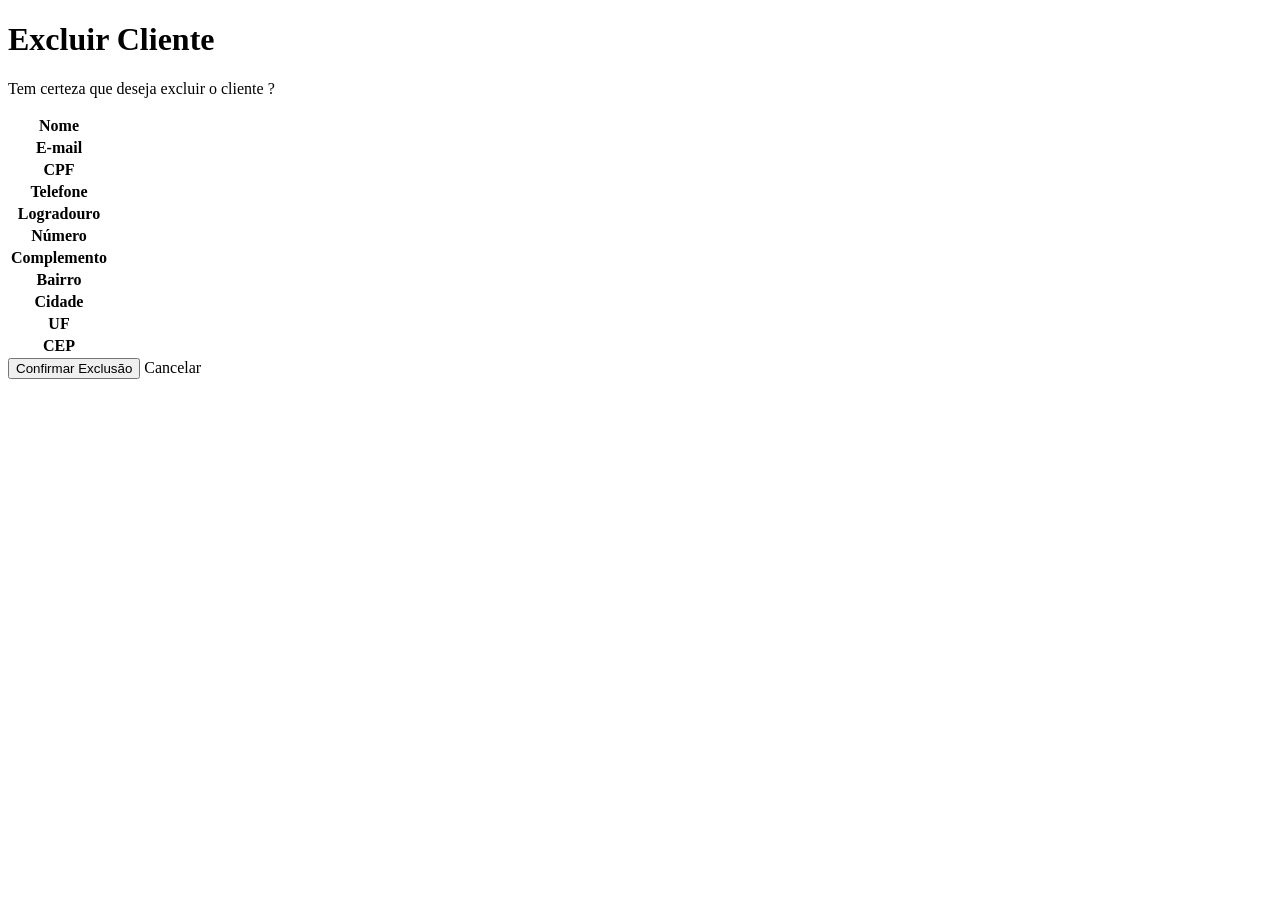
==== src/main/resources/templates/cliente/delete.html @ 8dd17c3d "FEAT: Adicionado ClienteService" ====
<!DOCTYPE html>
<html lang="pt-br" xmlns:th="http://www.thymeleaf.org">
<head>
    <meta charset="UTF-8">
    <title>Excluir Cliente</title>
    <link th:href="@{/css/bootstrap.min.css}" rel="stylesheet">
</head>

<body>

<div class="container mt-4">

    <h1>Excluir Cliente</h1>

    <div class="alert alert-danger">
        <p>
            Tem certeza que deseja excluir o cliente
            <strong th:text="${cliente.nome}"></strong>?
        </p>
    </div>

    <table class="table table-bordered">

        <tr>
            <th>Nome</th>
            <td th:text="${cliente.nome}"></td>
        </tr>

        <tr>
            <th>E-mail</th>
            <td th:text="${cliente.email}"></td>
        </tr>

        <tr>
            <th>CPF</th>
            <td th:text="${cliente.cpf}"></td>
        </tr>

        <tr>
            <th>Telefone</th>
            <td th:text="${cliente.telefone}"></td>
        </tr>

        <tr>
            <th>Logradouro</th>
            <td th:text="${cliente.logradouro}"></td>
        </tr>

        <tr>
            <th>Número</th>
            <td th:text="${cliente.numero}"></td>
        </tr>

        <tr>
            <th>Complemento</th>
            <td th:text="${cliente.complemento}"></td>
        </tr>

        <tr>
            <th>Bairro</th>
            <td th:text="${cliente.bairro}"></td>
        </tr>

        <tr>
            <th>Cidade</th>
            <td th:text="${cliente.cidade}"></td>
        </tr>

        <tr>
            <th>UF</th>
            <td th:text="${cliente.uf}"></td>
        </tr>

        <tr>
            <th>CEP</th>
            <td th:text="${cliente.cep}"></td>
        </tr>

    </table>

    <form th:action="@{/clientes/delete/{id}(id=${cliente.id})}" method="post">

        <button type="submit" class="btn btn-danger">
            Confirmar Exclusão
        </button>

        <a th:href="@{/clientes}" class="btn btn-secondary">
            Cancelar
        </a>

    </form>

</div>

<script th:src="@{/js/bootstrap.bundle.min.js}"></script>

</body>
</html>
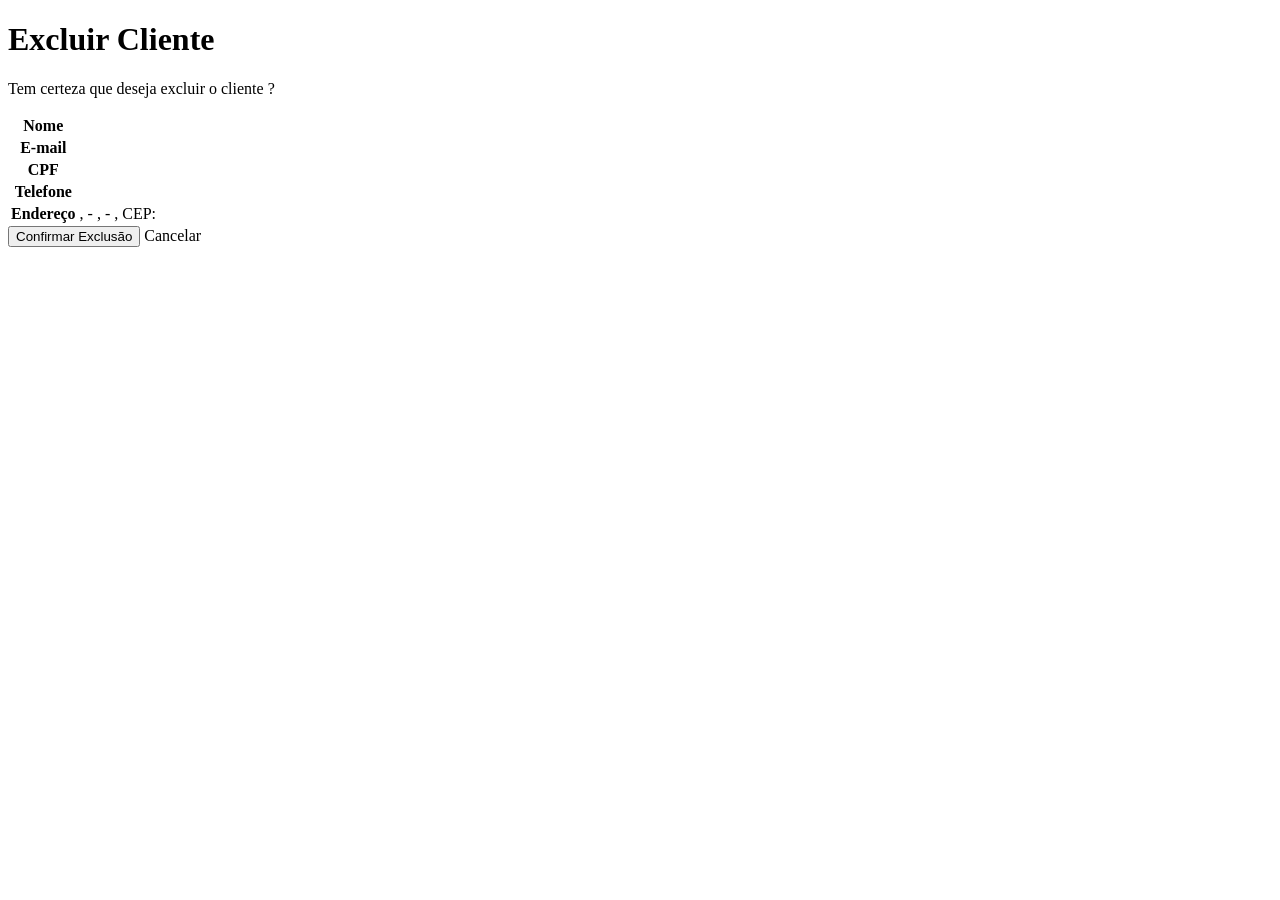
==== commit 5ede71a8: "FEAT: Adicionado telas de pedidos" ====
--- a/src/main/resources/templates/cliente/delete.html
+++ b/src/main/resources/templates/cliente/delete.html
@@ -1,4 +1,3 @@
-
 <!DOCTYPE html>
 <html lang="pt-br" xmlns:th="http://www.thymeleaf.org">
 <head>
@@ -6,95 +5,50 @@
     <title>Excluir Cliente</title>
     <link th:href="@{/css/bootstrap.min.css}" rel="stylesheet">
 </head>
-
 <body>
-
 <div class="container mt-4">
-
     <h1>Excluir Cliente</h1>
 
     <div class="alert alert-danger">
-        <p>
-            Tem certeza que deseja excluir o cliente
-            <strong th:text="${cliente.nome}"></strong>?
-        </p>
+        <p>Tem certeza que deseja excluir o cliente <strong th:text="${cliente.nome}"></strong>?</p>
     </div>
 
     <table class="table table-bordered">
-
         <tr>
             <th>Nome</th>
             <td th:text="${cliente.nome}"></td>
         </tr>
-
         <tr>
             <th>E-mail</th>
             <td th:text="${cliente.email}"></td>
         </tr>
-
         <tr>
             <th>CPF</th>
             <td th:text="${cliente.cpf}"></td>
         </tr>
-
         <tr>
             <th>Telefone</th>
             <td th:text="${cliente.telefone}"></td>
         </tr>
-
         <tr>
-            <th>Logradouro</th>
-            <td th:text="${cliente.logradouro}"></td>
+            <th>Endereço</th>
+            <td>
+                <span th:text="${cliente.logradouro}"></span>,
+                <span th:text="${cliente.numero}"></span>
+                <span th:text="${cliente.complemento}"></span> -
+                <span th:text="${cliente.bairro}"></span>,
+                <span th:text="${cliente.cidade}"></span> -
+                <span th:text="${cliente.uf}"></span>,
+                CEP: <span th:text="${cliente.cep}"></span>
+            </td>
         </tr>
-
-        <tr>
-            <th>Número</th>
-            <td th:text="${cliente.numero}"></td>
-        </tr>
-
-        <tr>
-            <th>Complemento</th>
-            <td th:text="${cliente.complemento}"></td>
-        </tr>
-
-        <tr>
-            <th>Bairro</th>
-            <td th:text="${cliente.bairro}"></td>
-        </tr>
-
-        <tr>
-            <th>Cidade</th>
-            <td th:text="${cliente.cidade}"></td>
-        </tr>
-
-        <tr>
-            <th>UF</th>
-            <td th:text="${cliente.uf}"></td>
-        </tr>
-
-        <tr>
-            <th>CEP</th>
-            <td th:text="${cliente.cep}"></td>
-        </tr>
-
     </table>
 
     <form th:action="@{/clientes/delete/{id}(id=${cliente.id})}" method="post">
-
-        <button type="submit" class="btn btn-danger">
-            Confirmar Exclusão
-        </button>
-
-        <a th:href="@{/clientes}" class="btn btn-secondary">
-            Cancelar
-        </a>
-
+        <button type="submit" class="btn btn-danger">Confirmar Exclusão</button>
+        <a th:href="@{/clientes}" class="btn btn-secondary">Cancelar</a>
     </form>
-
 </div>
-
 <script th:src="@{/js/bootstrap.bundle.min.js}"></script>
-
 </body>
-</html>
-
+</html>
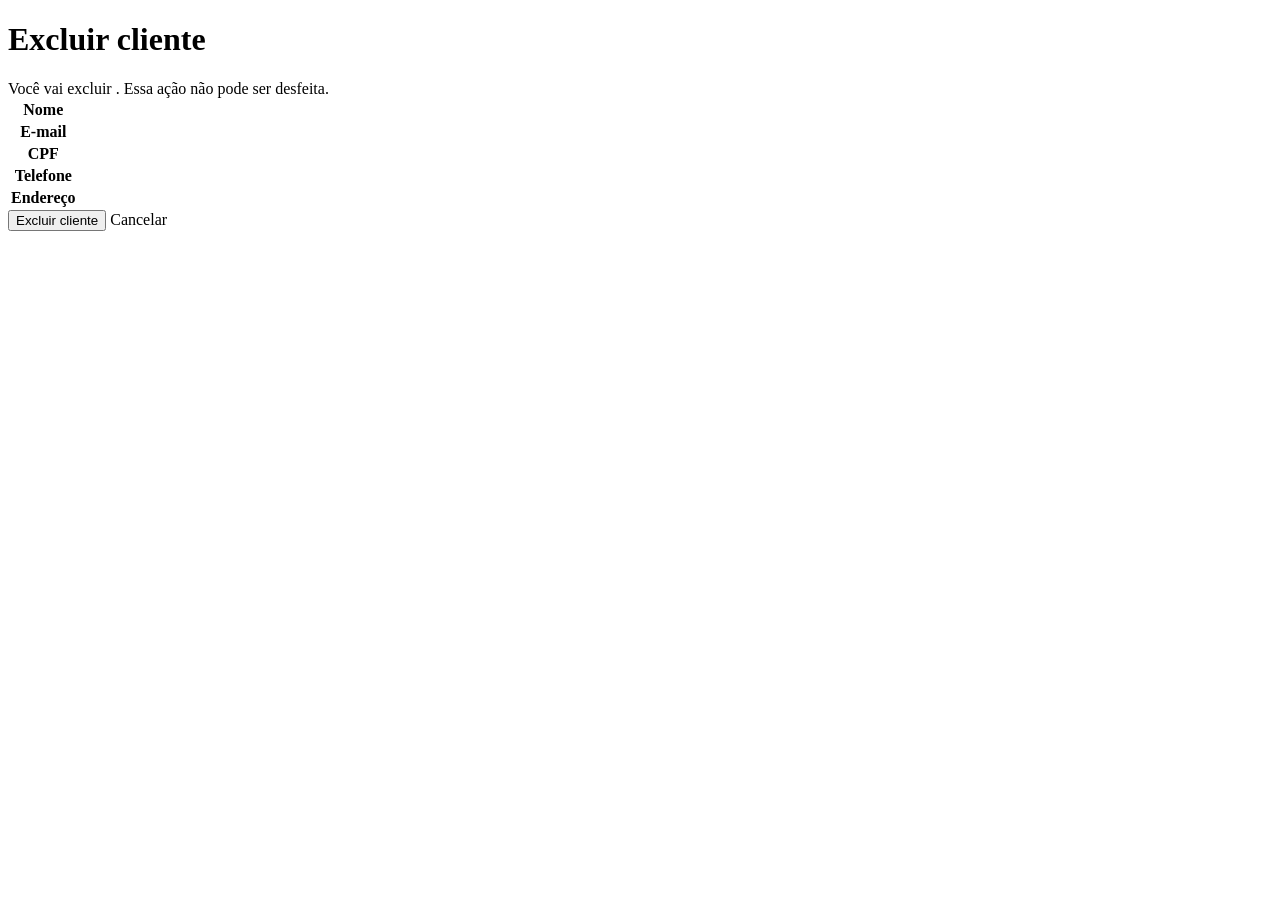
==== commit aba18925: "FEAT: Novo FrontEnd" ====
--- a/src/main/resources/templates/cliente/delete.html
+++ b/src/main/resources/templates/cliente/delete.html
@@ -1,54 +1,23 @@
 <!DOCTYPE html>
 <html lang="pt-br" xmlns:th="http://www.thymeleaf.org">
-<head>
-    <meta charset="UTF-8">
-    <title>Excluir Cliente</title>
-    <link th:href="@{/css/bootstrap.min.css}" rel="stylesheet">
-</head>
+<head th:replace="~{fragments/layout :: head('Excluir cliente')}"></head>
 <body>
-<div class="container mt-4">
-    <h1>Excluir Cliente</h1>
-
-    <div class="alert alert-danger">
-        <p>Tem certeza que deseja excluir o cliente <strong th:text="${cliente.nome}"></strong>?</p>
-    </div>
-
-    <table class="table table-bordered">
-        <tr>
-            <th>Nome</th>
-            <td th:text="${cliente.nome}"></td>
-        </tr>
-        <tr>
-            <th>E-mail</th>
-            <td th:text="${cliente.email}"></td>
-        </tr>
-        <tr>
-            <th>CPF</th>
-            <td th:text="${cliente.cpf}"></td>
-        </tr>
-        <tr>
-            <th>Telefone</th>
-            <td th:text="${cliente.telefone}"></td>
-        </tr>
-        <tr>
-            <th>Endereço</th>
-            <td>
-                <span th:text="${cliente.logradouro}"></span>,
-                <span th:text="${cliente.numero}"></span>
-                <span th:text="${cliente.complemento}"></span> -
-                <span th:text="${cliente.bairro}"></span>,
-                <span th:text="${cliente.cidade}"></span> -
-                <span th:text="${cliente.uf}"></span>,
-                CEP: <span th:text="${cliente.cep}"></span>
-            </td>
-        </tr>
+<nav th:replace="~{fragments/layout :: navbar('clientes')}"></nav>
+<main class="container py-4" style="max-width:720px">
+    <h1 class="page-title h3 mb-3">Excluir cliente</h1>
+    <div class="alert alert-danger">Você vai excluir <strong th:text="${cliente.nome}"></strong>. Essa ação não pode ser desfeita.</div>
+    <table class="table table-bordered bg-white">
+        <tr><th class="w-25">Nome</th><td th:text="${cliente.nome}"></td></tr>
+        <tr><th>E-mail</th><td th:text="${cliente.email}"></td></tr>
+        <tr><th>CPF</th><td th:text="${cliente.cpf}"></td></tr>
+        <tr><th>Telefone</th><td th:text="${cliente.telefone}"></td></tr>
+        <tr><th>Endereço</th><td th:text="${cliente.logradouro + ', ' + cliente.numero + ' ' + (cliente.complemento ?: '') + ' - ' + cliente.bairro + ', ' + cliente.cidade + '/' + cliente.uf + ' - CEP ' + cliente.cep}"></td></tr>
     </table>
-
     <form th:action="@{/clientes/delete/{id}(id=${cliente.id})}" method="post">
-        <button type="submit" class="btn btn-danger">Confirmar Exclusão</button>
-        <a th:href="@{/clientes}" class="btn btn-secondary">Cancelar</a>
+        <button type="submit" class="btn btn-danger">Excluir cliente</button>
+        <a th:href="@{/clientes}" class="btn btn-outline-secondary">Cancelar</a>
     </form>
-</div>
-<script th:src="@{/js/bootstrap.bundle.min.js}"></script>
+</main>
+<th:block th:replace="~{fragments/layout :: scripts}"></th:block>
 </body>
-</html>+</html>
